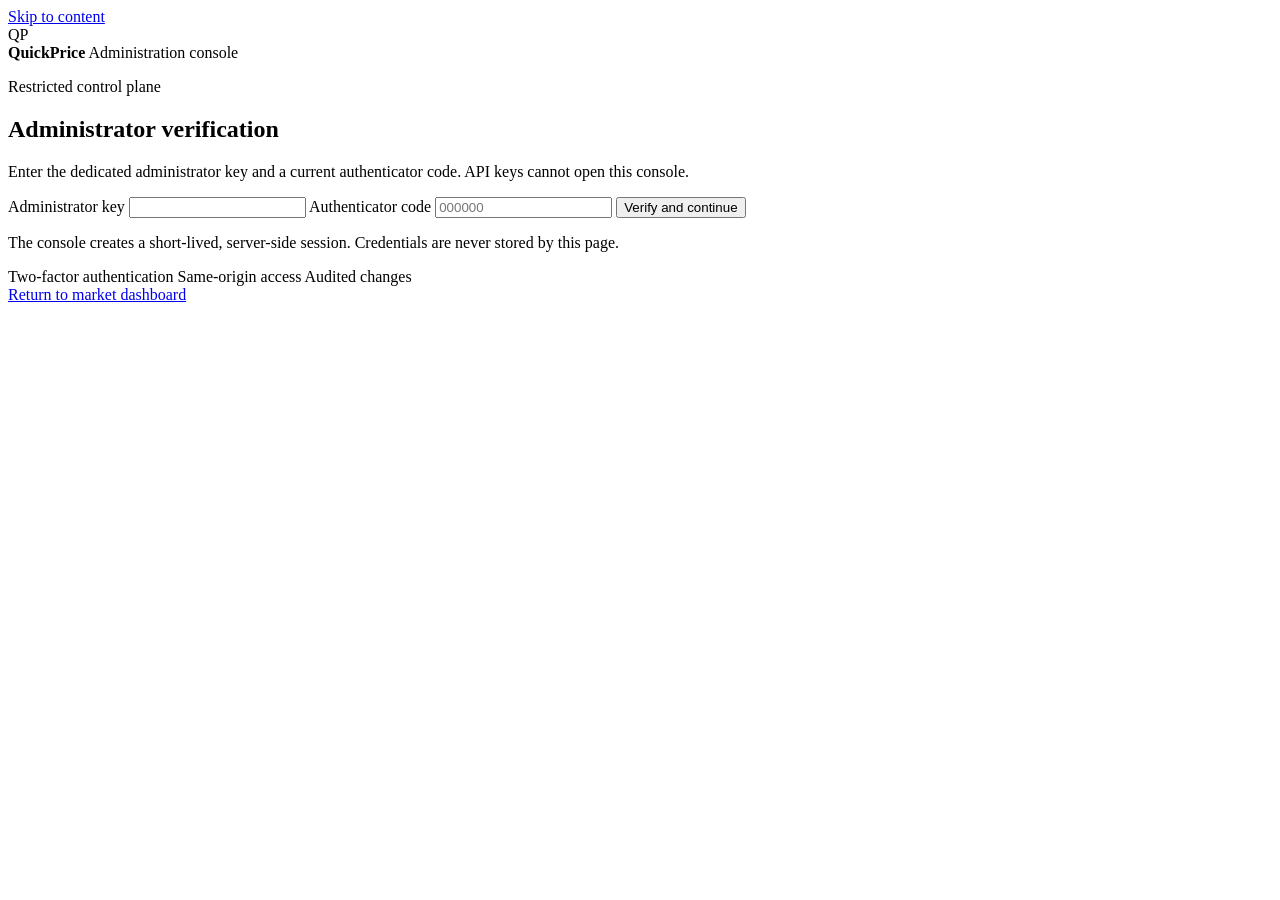
==== src/quickprice/admin/index.html @ 95a0256d "feat: add hardened administration console" ====
<!doctype html>
<html lang="en">
<head>
  <meta charset="utf-8">
  <meta name="viewport" content="width=device-width, initial-scale=1">
  <meta name="color-scheme" content="light dark">
  <meta name="description" content="QuickPrice secure administration console">
  <title>QuickPrice Administration</title>
  <link rel="stylesheet" href="/admin/assets/admin.css">
  <script src="/admin/assets/admin.js" defer></script>
</head>
<body>
  <a class="skip-link" href="#main-content">Skip to content</a>

  <main id="login-view" class="login-shell">
    <section class="login-card" aria-labelledby="login-title">
      <div class="login-brand">
        <span class="brand-mark" aria-hidden="true">QP</span>
        <div>
          <strong>QuickPrice</strong>
          <span>Administration console</span>
        </div>
      </div>
      <div class="security-emblem" aria-hidden="true">
        <span></span>
      </div>
      <p class="eyebrow">Restricted control plane</p>
      <h1 id="login-title">Administrator verification</h1>
      <p class="login-intro">Enter the dedicated administrator key and a current authenticator code. API keys cannot open this console.</p>

      <form id="login-form" class="login-form" method="post" action="/admin" autocomplete="off">
        <label>
          <span>Administrator key</span>
          <input id="admin-key" type="password" autocomplete="off" spellcheck="false" required>
        </label>
        <label>
          <span>Authenticator code</span>
          <input id="totp" type="text" inputmode="numeric" autocomplete="one-time-code" pattern="[0-9]{6}" maxlength="6" placeholder="000000" required>
        </label>
        <button id="login-submit" class="button button-primary button-wide" type="submit">Verify and continue</button>
      </form>
      <p id="login-notice" class="notice" role="status" aria-live="polite">The console creates a short-lived, server-side session. Credentials are never stored by this page.</p>
      <div class="security-notes" aria-label="Session security">
        <span>Two-factor authentication</span>
        <span>Same-origin access</span>
        <span>Audited changes</span>
      </div>
      <a class="back-link" href="/dashboard">Return to market dashboard</a>
    </section>
  </main>

  <div id="console-view" class="console-shell" hidden>
    <header class="app-header">
      <div class="brand" aria-label="QuickPrice Administration">
        <span class="brand-mark" aria-hidden="true">QP</span>
        <div>
          <strong>QuickPrice</strong>
          <small>Administration</small>
        </div>
      </div>
      <div class="header-context">
        <span class="environment-badge">Private control plane</span>
        <span id="session-expiry" class="session-expiry">Session active</span>
        <button id="theme-toggle" class="button button-quiet" type="button">Dark mode</button>
        <button id="logout-button" class="button button-secondary" type="button">Sign out</button>
      </div>
    </header>

    <div class="workspace">
      <aside class="sidebar" aria-label="Administration sections">
        <p class="sidebar-label">Management</p>
        <nav class="admin-tabs" role="tablist" aria-orientation="vertical">
          <button id="api-keys-tab" class="admin-tab is-active" type="button" role="tab" data-panel="api-keys" aria-selected="true" aria-controls="api-keys-panel">
            <span class="tab-icon" aria-hidden="true">AK</span><span>API keys</span>
          </button>
          <button id="provider-keys-tab" class="admin-tab" type="button" role="tab" data-panel="provider-keys" aria-selected="false" aria-controls="provider-keys-panel" tabindex="-1">
            <span class="tab-icon" aria-hidden="true">PK</span><span>Provider keys</span>
          </button>
          <button id="instruments-tab" class="admin-tab" type="button" role="tab" data-panel="instruments" aria-selected="false" aria-controls="instruments-panel" tabindex="-1">
            <span class="tab-icon" aria-hidden="true">IN</span><span>Instruments</span>
          </button>
          <button id="configuration-tab" class="admin-tab" type="button" role="tab" data-panel="configuration" aria-selected="false" aria-controls="configuration-panel" tabindex="-1">
            <span class="tab-icon" aria-hidden="true">CF</span><span>Configuration</span>
          </button>
          <button id="provider-statistics-tab" class="admin-tab" type="button" role="tab" data-panel="provider-statistics" aria-selected="false" aria-controls="provider-statistics-panel" tabindex="-1">
            <span class="tab-icon" aria-hidden="true">ST</span><span>Provider statistics</span>
          </button>
        </nav>
        <div class="sidebar-footer">
          <span class="status-dot" aria-hidden="true"></span>
          <div><strong>Authenticated</strong><small>Changes are audited</small></div>
        </div>
      </aside>

      <main id="main-content" class="admin-main">
        <div id="global-notice" class="toast" role="status" aria-live="polite" hidden></div>

        <section id="api-keys-panel" class="admin-panel" role="tabpanel" aria-labelledby="api-keys-tab">
          <div class="page-heading">
            <div>
              <p class="eyebrow">Client access</p>
              <h1>API keys</h1>
              <p>Issue, expire, and revoke credentials used by Excel and API clients.</p>
            </div>
            <div class="heading-actions">
              <button id="import-api-keys" class="button button-secondary" type="button">Import keys</button>
              <button id="create-api-key" class="button button-primary" type="button">Create API key</button>
            </div>
          </div>
          <div class="summary-strip" aria-label="API key summary">
            <article><span>Active</span><strong id="key-active-count">0</strong></article>
            <article><span>Expiring soon</span><strong id="key-expiring-count">0</strong></article>
            <article><span>Expired or revoked</span><strong id="key-inactive-count">0</strong></article>
          </div>
          <section class="data-card" aria-label="Managed API keys">
            <div class="card-toolbar">
              <label class="search-field"><span>Search</span><input id="api-key-search" type="search" placeholder="Name, identifier, or key hint"></label>
              <button id="refresh-api-keys" class="button button-quiet" type="button">Refresh</button>
            </div>
            <div class="table-scroll">
              <table>
                <thead><tr><th scope="col">Name</th><th scope="col">Key hint</th><th scope="col">Created</th><th scope="col">Expires</th><th scope="col">Status</th><th scope="col"><span class="sr-only">Actions</span></th></tr></thead>
                <tbody id="api-keys-body"></tbody>
              </table>
            </div>
            <div id="api-keys-empty" class="empty-state" hidden>No API keys match the current view.</div>
          </section>
        </section>

        <section id="provider-keys-panel" class="admin-panel" role="tabpanel" aria-labelledby="provider-keys-tab" hidden>
          <div class="page-heading">
            <div>
              <p class="eyebrow">Secret inventory</p>
              <h1>Provider keys</h1>
              <p>Replace provider credentials without exposing their stored values.</p>
            </div>
            <button id="refresh-provider-keys" class="button button-quiet" type="button">Refresh status</button>
          </div>
          <aside class="security-banner">
            <strong>Write-only secret handling</strong>
            <p>Existing values are never returned to the browser. A replacement becomes effective after the indicated restart or reload.</p>
          </aside>
          <section class="data-card" aria-label="Provider key status">
            <div class="table-scroll">
              <table>
                <thead><tr><th scope="col">Provider</th><th scope="col">Credential</th><th scope="col">Status</th><th scope="col">Replacement value</th><th scope="col"><span class="sr-only">Actions</span></th></tr></thead>
                <tbody id="provider-keys-body"></tbody>
              </table>
            </div>
            <div id="provider-keys-empty" class="empty-state" hidden>No managed provider credentials are available.</div>
          </section>
        </section>

        <section id="instruments-panel" class="admin-panel" role="tabpanel" aria-labelledby="instruments-tab" hidden>
          <div class="page-heading">
            <div>
              <p class="eyebrow">Market coverage</p>
              <h1>Instruments</h1>
              <p>Enable or disable instruments installed by trusted provider plugins.</p>
            </div>
            <div class="heading-actions">
              <button id="refresh-instruments" class="button button-quiet" type="button">Refresh</button>
              <button id="save-instruments" class="button button-primary" type="button" disabled>Save changes</button>
            </div>
          </div>
          <aside class="info-banner">
            <strong>Trusted definitions only</strong>
            <p>This console cannot install arbitrary code or create unreviewed provider routes. Add new instrument definitions through a signed or locally reviewed plugin, then enable them here.</p>
          </aside>
          <section class="data-card" aria-label="Installed instruments">
            <div class="card-toolbar">
              <label class="search-field"><span>Search</span><input id="instrument-search" type="search" placeholder="Symbol, name, class, or provider"></label>
              <label><span>State</span><select id="instrument-filter"><option value="">All instruments</option><option value="enabled">Enabled</option><option value="disabled">Disabled</option></select></label>
            </div>
            <div class="table-scroll">
              <table>
                <thead><tr><th scope="col">Instrument</th><th scope="col">Classification</th><th scope="col">Provider route</th><th scope="col">State</th></tr></thead>
                <tbody id="instruments-body"></tbody>
              </table>
            </div>
            <div id="instruments-empty" class="empty-state" hidden>No instruments match the current view.</div>
          </section>
        </section>

        <section id="configuration-panel" class="admin-panel" role="tabpanel" aria-labelledby="configuration-tab" hidden>
          <div class="page-heading">
            <div>
              <p class="eyebrow">Runtime policy</p>
              <h1>Configuration</h1>
              <p>Edit validated QuickPrice settings. Security-critical settings remain outside web administration.</p>
            </div>
            <div class="heading-actions">
              <button id="reset-configuration" class="button button-secondary" type="button" disabled>Discard changes</button>
              <button id="save-configuration" class="button button-primary" type="button" disabled>Save configuration</button>
            </div>
          </div>
          <aside id="restart-banner" class="warning-banner" hidden>
            <strong>Restart required</strong>
            <p>Saved values differ from the running process. Restart QuickPrice through the host's normal service manager when convenient.</p>
          </aside>
          <form id="configuration-form" class="settings-grid" method="post" action="/admin" autocomplete="off"></form>
          <div id="configuration-empty" class="empty-state" hidden>No web-editable settings are exposed by this server.</div>
        </section>

        <section id="provider-statistics-panel" class="admin-panel" role="tabpanel" aria-labelledby="provider-statistics-tab" hidden>
          <div class="page-heading">
            <div>
              <p class="eyebrow">Operational intelligence</p>
              <h1>Provider statistics</h1>
              <p>Operation results, recent response time, stream health, fallback behavior, and locally accounted quota usage.</p>
            </div>
            <div class="heading-actions">
              <span id="statistics-updated" class="updated-label">Not loaded</span>
              <button id="refresh-statistics" class="button button-primary" type="button">Refresh</button>
            </div>
          </div>
          <div class="stats-grid" aria-label="Provider summary">
            <article><span>Requests</span><strong id="stats-requests">0</strong><small>Observed operations</small></article>
            <article><span>Operation success</span><strong id="stats-success-rate">-</strong><small>Across provider operations</small></article>
            <article><span>Slowest P95</span><strong id="stats-p95">-</strong><small>Recent provider samples</small></article>
            <article><span>Fallbacks</span><strong id="stats-fallbacks">0</strong><small>Alternate routes used</small></article>
          </div>
          <section class="data-card" aria-label="Provider performance">
            <div class="table-scroll">
              <table>
                <thead><tr><th scope="col">Provider</th><th scope="col">Operation result</th><th scope="col">Operations</th><th scope="col">P50 / P95</th><th scope="col">Local quota</th><th scope="col">Fallbacks</th><th scope="col">Circuit</th><th scope="col">Last outcome</th></tr></thead>
                <tbody id="provider-statistics-body"></tbody>
              </table>
            </div>
            <div id="provider-statistics-empty" class="empty-state" hidden>No provider telemetry has been observed since startup.</div>
          </section>
          <section class="audit-card" aria-labelledby="audit-title">
            <div class="card-toolbar"><div><p class="eyebrow">Security record</p><h2 id="audit-title">Recent administration events</h2></div><button id="refresh-audit" class="button button-quiet" type="button">Refresh</button></div>
            <ol id="audit-events" class="audit-list"></ol>
            <div id="audit-empty" class="empty-state" hidden>No administration events are available.</div>
          </section>
        </section>
      </main>
    </div>
  </div>

  <dialog id="create-key-dialog" aria-labelledby="create-key-title">
    <form id="create-key-form" class="dialog-card" method="post" action="/admin" autocomplete="off">
      <div class="dialog-heading"><div><p class="eyebrow">New client credential</p><h2 id="create-key-title">Create API key</h2></div><button class="dialog-close" type="button" data-close-dialog="create-key-dialog" aria-label="Close">&times;</button></div>
      <label><span>Name</span><input id="new-key-name" type="text" maxlength="100" autocomplete="off" placeholder="Excel workstation" required></label>
      <label><span>Expiration <small>optional</small></span><input id="new-key-expiry" type="datetime-local"></label>
      <p class="field-help">The complete key is displayed once after creation. QuickPrice stores only its cryptographic hash.</p>
      <div class="dialog-actions"><button class="button button-secondary" type="button" data-close-dialog="create-key-dialog">Cancel</button><button class="button button-primary" type="submit">Create key</button></div>
    </form>
  </dialog>

  <dialog id="import-keys-dialog" aria-labelledby="import-keys-title">
    <form id="import-keys-form" class="dialog-card dialog-wide" method="post" action="/admin" autocomplete="off">
      <div class="dialog-heading"><div><p class="eyebrow">Controlled migration</p><h2 id="import-keys-title">Import API keys</h2></div><button class="dialog-close" type="button" data-close-dialog="import-keys-dialog" aria-label="Close">&times;</button></div>
      <label><span>JSON key records</span><textarea id="import-keys-json" rows="10" autocomplete="off" spellcheck="false" placeholder='[{"name":"Excel workstation","api_key":"qp_...","expires_at":"2027-01-01T00:00:00Z"}]' required></textarea></label>
      <p class="field-help">Each record requires <code>name</code> and <code>api_key</code>. <code>expires_at</code> may be omitted or set to <code>null</code>. Plaintext exists only for this request.</p>
      <div class="dialog-actions"><button class="button button-secondary" type="button" data-close-dialog="import-keys-dialog">Cancel</button><button class="button button-primary" type="submit">Import keys</button></div>
    </form>
  </dialog>

  <dialog id="reveal-key-dialog" aria-labelledby="reveal-key-title">
    <div class="dialog-card">
      <div class="dialog-heading"><div><p class="eyebrow">One-time disclosure</p><h2 id="reveal-key-title">Save this API key now</h2></div></div>
      <p>The full value cannot be recovered after this dialog closes.</p>
      <div class="secret-reveal"><code id="revealed-api-key"></code><button id="copy-api-key" class="button button-secondary" type="button">Copy</button></div>
      <p id="copy-key-status" class="field-help" role="status" aria-live="polite"></p>
      <div class="dialog-actions"><button id="close-reveal-key" class="button button-primary" type="button">I have saved the key</button></div>
    </div>
  </dialog>

  <dialog id="confirm-dialog" aria-labelledby="confirm-title">
    <div class="dialog-card">
      <div class="dialog-heading"><div><p class="eyebrow">Confirmation required</p><h2 id="confirm-title">Confirm change</h2></div></div>
      <p id="confirm-message"></p>
      <div class="dialog-actions"><button id="confirm-cancel" class="button button-secondary" type="button">Cancel</button><button id="confirm-accept" class="button button-danger" type="button">Confirm</button></div>
    </div>
  </dialog>
</body>
</html>
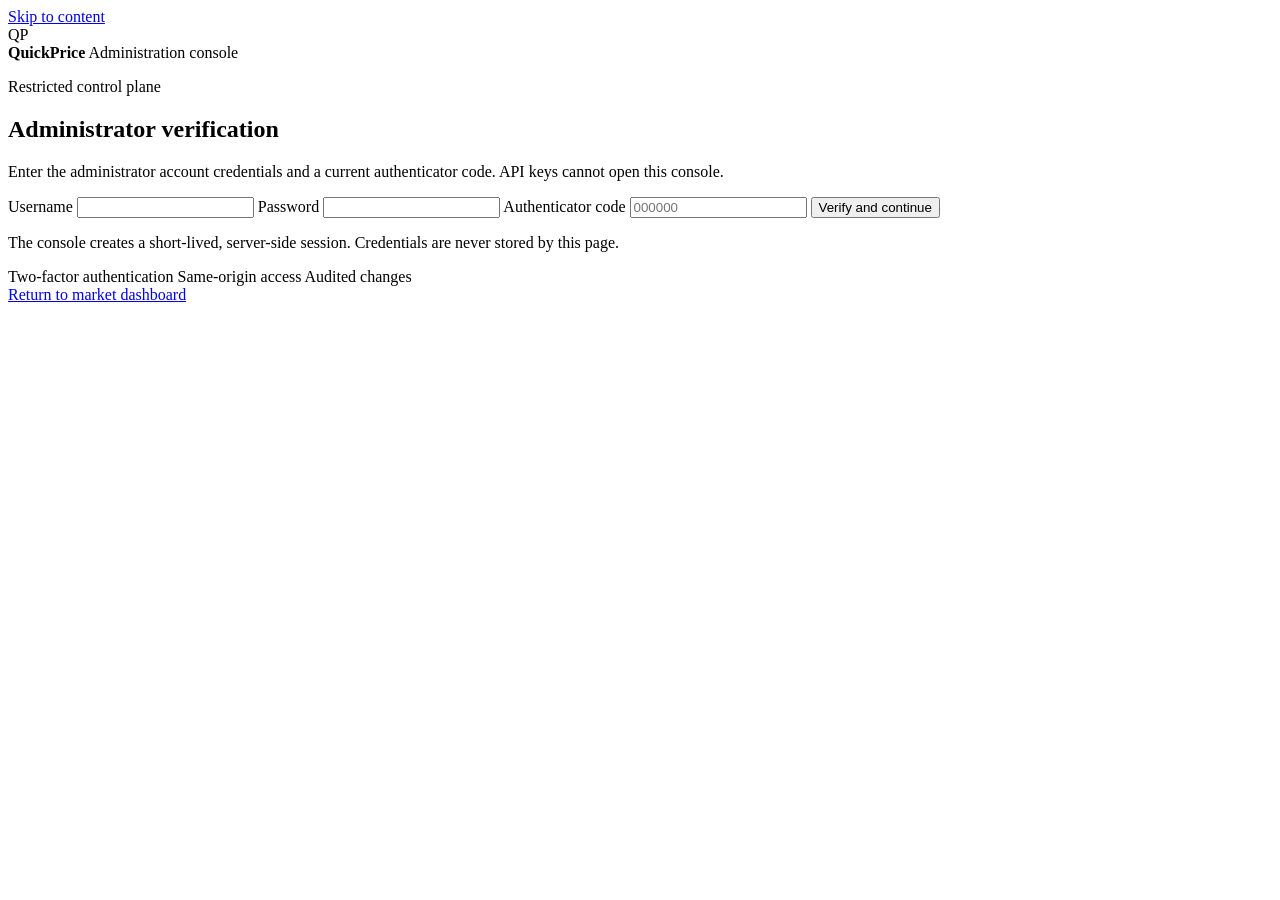
==== commit 3ea8c02b: "feat: require username password and TOTP for admin" ====
--- a/src/quickprice/admin/index.html
+++ b/src/quickprice/admin/index.html
@@ -26,12 +26,16 @@
       </div>
       <p class="eyebrow">Restricted control plane</p>
       <h1 id="login-title">Administrator verification</h1>
-      <p class="login-intro">Enter the dedicated administrator key and a current authenticator code. API keys cannot open this console.</p>
+      <p class="login-intro">Enter the administrator account credentials and a current authenticator code. API keys cannot open this console.</p>
 
       <form id="login-form" class="login-form" method="post" action="/admin" autocomplete="off">
         <label>
-          <span>Administrator key</span>
-          <input id="admin-key" type="password" autocomplete="off" spellcheck="false" required>
+          <span>Username</span>
+          <input id="admin-username" type="text" autocomplete="username" pattern="[A-Za-z0-9._-]+" maxlength="64" spellcheck="false" required>
+        </label>
+        <label>
+          <span>Password</span>
+          <input id="admin-password" type="password" autocomplete="current-password" minlength="8" maxlength="256" required>
         </label>
         <label>
           <span>Authenticator code</span>
@@ -49,6 +53,46 @@
     </section>
   </main>
 
+  <main id="credential-change-view" class="login-shell" hidden>
+    <section class="login-card credential-change-card" aria-labelledby="credential-change-title">
+      <div class="login-brand">
+        <span class="brand-mark" aria-hidden="true">QP</span>
+        <div>
+          <strong>QuickPrice</strong>
+          <span>Administration console</span>
+        </div>
+      </div>
+      <aside class="warning-banner bootstrap-warning" aria-labelledby="credential-change-title">
+        <strong>Bootstrap credentials must be replaced</strong>
+        <p>This first sign-in used the initial administrator account. Choose a private username and password before opening the control plane.</p>
+      </aside>
+      <h1 id="credential-change-title">Secure the administrator account</h1>
+      <p class="login-intro">The current authenticator enrollment remains active. This step changes only the username and password.</p>
+      <form id="bootstrap-account-form" class="login-form" method="post" action="/admin" autocomplete="off">
+        <label>
+          <span>New username</span>
+          <input id="bootstrap-username" type="text" autocomplete="username" pattern="[A-Za-z0-9._-]+" maxlength="64" spellcheck="false" required>
+        </label>
+        <label>
+          <span>Current password</span>
+          <input id="bootstrap-current-password" type="password" autocomplete="current-password" minlength="8" maxlength="256" required>
+        </label>
+        <label>
+          <span>New password</span>
+          <input id="bootstrap-new-password" type="password" autocomplete="new-password" minlength="8" maxlength="256" aria-describedby="bootstrap-password-help" required>
+          <small id="bootstrap-password-help" class="field-help">Use 8 to 256 characters and choose a value different from the current password. No other composition rule is enforced.</small>
+        </label>
+        <label>
+          <span>Confirm new password</span>
+          <input id="bootstrap-confirm-password" type="password" autocomplete="new-password" minlength="8" maxlength="256" required>
+        </label>
+        <button id="bootstrap-account-submit" class="button button-primary button-wide" type="submit">Replace bootstrap credentials</button>
+      </form>
+      <p id="bootstrap-account-notice" class="notice" role="status" aria-live="polite">Other administration functions remain locked until this change is complete.</p>
+      <button id="bootstrap-logout-button" class="button button-quiet button-wide bootstrap-signout" type="button">Sign out</button>
+    </section>
+  </main>
+
   <div id="console-view" class="console-shell" hidden>
     <header class="app-header">
       <div class="brand" aria-label="QuickPrice Administration">
@@ -60,6 +104,7 @@
       </div>
       <div class="header-context">
         <span class="environment-badge">Private control plane</span>
+        <span id="account-identity" class="account-identity">Administrator</span>
         <span id="session-expiry" class="session-expiry">Session active</span>
         <button id="theme-toggle" class="button button-quiet" type="button">Dark mode</button>
         <button id="logout-button" class="button button-secondary" type="button">Sign out</button>
@@ -70,6 +115,9 @@
       <aside class="sidebar" aria-label="Administration sections">
         <p class="sidebar-label">Management</p>
         <nav class="admin-tabs" role="tablist" aria-orientation="vertical">
+          <button id="account-tab" class="admin-tab" type="button" role="tab" data-panel="account" aria-selected="false" aria-controls="account-panel" tabindex="-1">
+            <span class="tab-icon" aria-hidden="true">AC</span><span>Account</span>
+          </button>
           <button id="api-keys-tab" class="admin-tab is-active" type="button" role="tab" data-panel="api-keys" aria-selected="true" aria-controls="api-keys-panel">
             <span class="tab-icon" aria-hidden="true">AK</span><span>API keys</span>
           </button>
@@ -94,6 +142,49 @@
 
       <main id="main-content" class="admin-main">
         <div id="global-notice" class="toast" role="status" aria-live="polite" hidden></div>
+
+        <section id="account-panel" class="admin-panel" role="tabpanel" aria-labelledby="account-tab" hidden>
+          <div class="page-heading">
+            <div>
+              <p class="eyebrow">Administrator identity</p>
+              <h1>Account</h1>
+              <p>Change the single administrator username and password without replacing the current authenticator enrollment.</p>
+            </div>
+          </div>
+          <aside id="account-password-warning" class="warning-banner" hidden>
+            <strong>Password change required</strong>
+            <p>The bootstrap credentials must be replaced before other administration functions are available.</p>
+          </aside>
+          <form id="account-form" class="settings-group account-form" method="post" action="/admin" autocomplete="off">
+            <div class="account-summary">
+              <span>Signed in account</span>
+              <strong id="account-username">-</strong>
+            </div>
+            <div class="setting-fields">
+              <label class="setting-field">
+                <span>New username</span>
+                <input id="account-new-username" type="text" autocomplete="username" pattern="[A-Za-z0-9._-]+" maxlength="64" spellcheck="false" required>
+              </label>
+              <label class="setting-field">
+                <span>Current password</span>
+                <input id="account-current-password" type="password" autocomplete="current-password" minlength="8" maxlength="256" required>
+              </label>
+              <label class="setting-field">
+                <span>New password</span>
+                <input id="account-new-password" type="password" autocomplete="new-password" minlength="8" maxlength="256" aria-describedby="account-password-help" required>
+                <small id="account-password-help" class="field-help">Use 8 to 256 characters and choose a value different from the current password. No other composition rule is enforced.</small>
+              </label>
+              <label class="setting-field">
+                <span>Confirm new password</span>
+                <input id="account-confirm-password" type="password" autocomplete="new-password" minlength="8" maxlength="256" required>
+              </label>
+            </div>
+            <div class="account-actions">
+              <p id="account-notice" class="field-help" role="status" aria-live="polite">Changing the password invalidates other administrator sessions.</p>
+              <button id="account-submit" class="button button-primary" type="submit">Update account</button>
+            </div>
+          </form>
+        </section>
 
         <section id="api-keys-panel" class="admin-panel" role="tabpanel" aria-labelledby="api-keys-tab">
           <div class="page-heading">
@@ -154,27 +245,44 @@
         <section id="instruments-panel" class="admin-panel" role="tabpanel" aria-labelledby="instruments-tab" hidden>
           <div class="page-heading">
             <div>
-              <p class="eyebrow">Market coverage</p>
+              <p class="eyebrow">Managed market catalog</p>
               <h1>Instruments</h1>
-              <p>Enable or disable instruments installed by trusted provider plugins.</p>
+              <p>Stage data-driven instruments, validate provider routes, and activate a complete generation without restarting QuickPrice.</p>
             </div>
             <div class="heading-actions">
+              <button id="import-instrument-catalog" class="button button-secondary" type="button">Import JSON</button>
+              <button id="export-instrument-catalog" class="button button-secondary" type="button">Export</button>
+              <button id="create-instrument" class="button button-primary" type="button">Add instrument</button>
               <button id="refresh-instruments" class="button button-quiet" type="button">Refresh</button>
-              <button id="save-instruments" class="button button-primary" type="button" disabled>Save changes</button>
             </div>
           </div>
           <aside class="info-banner">
             <strong>Trusted definitions only</strong>
-            <p>This console cannot install arbitrary code or create unreviewed provider routes. Add new instrument definitions through a signed or locally reviewed plugin, then enable them here.</p>
+            <p>Only built-in providers and their fixed upstream hosts are available. Catalogs cannot contain URLs, request headers, credentials, module paths, Python, or executable formulas.</p>
           </aside>
+          <div class="catalog-status" aria-label="Catalog revisions">
+            <article><span>Active revision</span><code id="catalog-active-revision">-</code></article>
+            <article><span>Staged revision</span><code id="catalog-staged-revision">No draft</code></article>
+            <article><span>Last known good</span><code id="catalog-last-good-revision">-</code></article>
+            <article><span>Activation</span><strong id="catalog-job-status" role="status" aria-live="polite" aria-atomic="true">Idle</strong></article>
+          </div>
+          <div class="catalog-actions" aria-label="Catalog activation actions">
+            <button id="validate-instrument-catalog" class="button button-secondary" type="button" disabled>Validate staged catalog</button>
+            <button id="activate-instrument-catalog" class="button button-primary" type="button" disabled>Warm and activate</button>
+            <button id="rollback-instrument-catalog" class="button button-danger" type="button" disabled>Roll back</button>
+          </div>
+          <section id="catalog-diagnostics" class="catalog-diagnostics" aria-live="polite" hidden>
+            <div class="dialog-heading"><div><p class="eyebrow">Validation result</p><h2 id="catalog-diagnostics-title">Catalog diagnostics</h2></div><button id="close-catalog-diagnostics" class="dialog-close" type="button" aria-label="Close diagnostics">&times;</button></div>
+            <ol id="catalog-diagnostics-list"></ol>
+          </section>
           <section class="data-card" aria-label="Installed instruments">
             <div class="card-toolbar">
               <label class="search-field"><span>Search</span><input id="instrument-search" type="search" placeholder="Symbol, name, class, or provider"></label>
-              <label><span>State</span><select id="instrument-filter"><option value="">All instruments</option><option value="enabled">Enabled</option><option value="disabled">Disabled</option></select></label>
+              <label><span>State</span><select id="instrument-filter"><option value="">All instruments</option><option value="enabled">Enabled</option><option value="disabled">Disabled</option><option value="custom">Custom only</option><option value="builtin">Built-in only</option><option value="archived">Archived</option></select></label>
             </div>
             <div class="table-scroll">
               <table>
-                <thead><tr><th scope="col">Instrument</th><th scope="col">Classification</th><th scope="col">Provider route</th><th scope="col">State</th></tr></thead>
+                <thead><tr><th scope="col">Instrument</th><th scope="col">Classification</th><th scope="col">Provider routes</th><th scope="col">Collection policy</th><th scope="col">State</th><th scope="col"><span class="sr-only">Actions</span></th></tr></thead>
                 <tbody id="instruments-body"></tbody>
               </table>
             </div>
@@ -242,8 +350,9 @@
   <dialog id="create-key-dialog" aria-labelledby="create-key-title">
     <form id="create-key-form" class="dialog-card" method="post" action="/admin" autocomplete="off">
       <div class="dialog-heading"><div><p class="eyebrow">New client credential</p><h2 id="create-key-title">Create API key</h2></div><button class="dialog-close" type="button" data-close-dialog="create-key-dialog" aria-label="Close">&times;</button></div>
-      <label><span>Name</span><input id="new-key-name" type="text" maxlength="100" autocomplete="off" placeholder="Excel workstation" required></label>
-      <label><span>Expiration <small>optional</small></span><input id="new-key-expiry" type="datetime-local"></label>
+      <label><span>Name</span><input id="new-key-name" type="text" maxlength="80" autocomplete="off" placeholder="Excel workstation" required></label>
+      <label><span>Validity</span><select id="new-key-validity"><option value="permanent">Permanent</option><option value="expires">Expires at a specific time</option></select></label>
+      <label id="new-key-expiry-field" hidden><span>Expiration</span><input id="new-key-expiry" type="datetime-local" disabled></label>
       <p class="field-help">The complete key is displayed once after creation. QuickPrice stores only its cryptographic hash.</p>
       <div class="dialog-actions"><button class="button button-secondary" type="button" data-close-dialog="create-key-dialog">Cancel</button><button class="button button-primary" type="submit">Create key</button></div>
     </form>
@@ -253,7 +362,7 @@
     <form id="import-keys-form" class="dialog-card dialog-wide" method="post" action="/admin" autocomplete="off">
       <div class="dialog-heading"><div><p class="eyebrow">Controlled migration</p><h2 id="import-keys-title">Import API keys</h2></div><button class="dialog-close" type="button" data-close-dialog="import-keys-dialog" aria-label="Close">&times;</button></div>
       <label><span>JSON key records</span><textarea id="import-keys-json" rows="10" autocomplete="off" spellcheck="false" placeholder='[{"name":"Excel workstation","api_key":"qp_...","expires_at":"2027-01-01T00:00:00Z"}]' required></textarea></label>
-      <p class="field-help">Each record requires <code>name</code> and <code>api_key</code>. <code>expires_at</code> may be omitted or set to <code>null</code>. Plaintext exists only for this request.</p>
+      <p class="field-help">Each record requires <code>name</code> and <code>api_key</code>. Omit <code>expires_at</code> or set it to <code>null</code> for a permanent key. Plaintext exists only for this request.</p>
       <div class="dialog-actions"><button class="button button-secondary" type="button" data-close-dialog="import-keys-dialog">Cancel</button><button class="button button-primary" type="submit">Import keys</button></div>
     </form>
   </dialog>
@@ -268,6 +377,102 @@
     </div>
   </dialog>
 
+  <dialog id="instrument-dialog" class="catalog-dialog" aria-labelledby="instrument-dialog-title">
+    <form id="instrument-form" class="dialog-card catalog-form" method="post" action="/admin" autocomplete="off">
+      <div class="dialog-heading">
+        <div><p class="eyebrow">Staged definition</p><h2 id="instrument-dialog-title">Add instrument</h2></div>
+        <button class="dialog-close" type="button" data-close-dialog="instrument-dialog" aria-label="Close">&times;</button>
+      </div>
+      <p class="field-help">Definitions are data only. Validation rejects uninstalled providers, unsafe vendor identifiers, incompatible capabilities, and incomplete income policies.</p>
+
+      <fieldset class="form-section">
+        <legend>Identity and classification</legend>
+        <div class="setting-fields">
+          <label class="setting-field"><span>Stable ID</span><input id="instrument-id" type="text" placeholder="Assigned by QuickPrice" readonly></label>
+          <label class="setting-field"><span>Symbol</span><input id="instrument-symbol" type="text" pattern="[A-Z0-9._-]+:[A-Z0-9._-]+" maxlength="129" placeholder="SOL:USD" required></label>
+          <label class="setting-field"><span>Base asset</span><input id="instrument-base" type="text" pattern="[A-Z0-9._-]+" maxlength="64" placeholder="SOL" required></label>
+          <label class="setting-field"><span>Quote asset</span><input id="instrument-quote" type="text" pattern="[A-Z0-9._-]+" maxlength="64" placeholder="USD" required></label>
+          <label class="setting-field is-wide"><span>Name</span><input id="instrument-name" type="text" maxlength="160" placeholder="Solana / United States Dollar" required></label>
+          <label class="setting-field is-wide"><span>Description</span><textarea id="instrument-description" rows="2" maxlength="1000" required></textarea></label>
+          <label class="setting-field"><span>Asset class</span><select id="instrument-asset-class"><option value="crypto">Crypto</option><option value="equity">Equity</option><option value="bond">Bond</option><option value="fx">Foreign exchange</option></select></label>
+          <label class="setting-field"><span>Asset type</span><input id="instrument-asset-type" type="text" pattern="[a-z0-9][a-z0-9._-]*" placeholder="spot_crypto" required></label>
+          <label class="setting-field"><span>Price basis</span><input id="instrument-price-basis" type="text" pattern="[a-z0-9][a-z0-9._-]*" value="market_price" required></label>
+          <label class="setting-field"><span>Change basis</span><input id="instrument-change-basis" type="text" pattern="[a-z0-9][a-z0-9._-]*" value="unadjusted_market_price" required></label>
+          <label class="setting-field is-wide"><span>Aliases <small>comma separated</small></span><input id="instrument-aliases" type="text" placeholder="SOL:USDC"></label>
+        </div>
+      </fieldset>
+
+      <fieldset class="form-section">
+        <legend>Collection policy</legend>
+        <div class="setting-fields">
+          <label class="setting-field"><span>Market calendar</span><select id="instrument-calendar"><option value="always_open">Always open</option><option value="us_equity">US equity</option><option value="fx_24x5">FX 24x5</option></select></label>
+          <label class="setting-field checkbox-field"><input id="instrument-enabled" type="checkbox" checked><span>Enabled after activation</span></label>
+          <label class="setting-field"><span>Quote polling <small>seconds</small></span><input id="instrument-poll" type="number" min="0.25" max="604800" step="0.25" value="5" required></label>
+          <label class="setting-field"><span>Stale threshold <small>seconds</small></span><input id="instrument-stale" type="number" min="1" max="604800" step="1" value="10" required></label>
+          <label class="setting-field checkbox-field"><input id="instrument-history-enabled" type="checkbox" checked><span>Collect history</span></label>
+          <label class="setting-field"><span>History polling <small>seconds, optional</small></span><input id="instrument-history-poll" type="number" min="1" max="86400" step="1"></label>
+          <label class="setting-field"><span>History backfill <small>days, optional</small></span><input id="instrument-history-days" type="number" min="1" max="3650" step="1"></label>
+        </div>
+      </fieldset>
+
+      <fieldset class="form-section">
+        <legend>Provider routing</legend>
+        <div class="provider-route-grid">
+          <label><span>Quote chain</span><input id="route-quote" type="text" placeholder="binance, okx, kraken"></label>
+          <label><span>History chain</span><input id="route-history" type="text" placeholder="binance, kraken"></label>
+          <label><span>Dividend chain</span><input id="route-dividend" type="text" placeholder="alpaca"></label>
+          <label><span>Yield chain</span><input id="route-yield" type="text" placeholder="fred"></label>
+        </div>
+        <label><span>Vendor symbol bindings <small>one provider=symbol per line</small></span><textarea id="instrument-provider-symbols" rows="4" spellcheck="false" placeholder="binance=SOLUSDC&#10;kraken=SOLUSDC"></textarea></label>
+        <div class="route-tools">
+          <button id="recommend-instrument-routes" class="button button-secondary" type="button">Recommend routes</button>
+          <span id="instrument-credit-estimate" class="field-help">Estimated provider credits appear after route selection.</span>
+        </div>
+        <div class="provider-search">
+          <label><span>Provider</span><select id="provider-symbol-provider"></select></label>
+          <label class="search-field"><span>Vendor symbol search</span><input id="provider-symbol-query" type="search" maxlength="128" placeholder="Ticker or vendor symbol"></label>
+          <button id="search-provider-symbol" class="button button-quiet" type="button">Search</button>
+        </div>
+        <ul id="provider-symbol-results" class="search-results" aria-live="polite" aria-atomic="false"></ul>
+      </fieldset>
+
+      <fieldset class="form-section">
+        <legend>Income policy</legend>
+        <div class="setting-fields">
+          <label class="setting-field"><span>Yield strategy</span><select id="instrument-yield-strategy"><option value="">None</option><option value="latest_distribution_annualized">Latest distribution annualized</option><option value="treasury_proxy_minus_expense">Treasury proxy minus expense (select maturity)</option><option value="treasury_3m_proxy_minus_expense">Legacy 3-month Treasury proxy minus expense (DGS3MO only)</option><option value="staking_provider_metric">Staking provider metric</option></select></label>
+          <label class="setting-field"><span>Dividend strategy</span><select id="instrument-dividend-strategy"><option value="">None</option><option value="latest_regular_cash_annualized_x4">Latest regular cash dividend annualized quarterly</option></select></label>
+          <label class="setting-field"><span>Reward accrual</span><select id="instrument-accrual-mode"><option value="">None</option><option value="value_accruing">Value accruing</option><option value="rebasing_balance">Rebasing balance</option><option value="distributed_units">Distributed units</option><option value="claimable_rewards">Claimable rewards</option></select></label>
+          <label class="setting-field"><span>Underlying asset</span><input id="instrument-underlying" type="text" pattern="[A-Z0-9._-]+" maxlength="64"></label>
+          <label class="setting-field"><span>FRED Treasury series</span><select id="instrument-fred-series" aria-describedby="instrument-fred-series-help"><option value="">None</option><option value="DGS1MO">DGS1MO - 1 month</option><option value="DGS3MO">DGS3MO - 3 months</option><option value="DGS6MO">DGS6MO - 6 months</option><option value="DGS1">DGS1 - 1 year</option></select><small id="instrument-fred-series-help" class="field-help">The legacy three-month strategy is fixed to DGS3MO.</small></label>
+          <label class="setting-field"><span>Expense ratio <small>percent</small></span><input id="instrument-expense-ratio" type="number" min="0" max="25" step="0.0001"></label>
+          <label class="setting-field"><span>Ratio fallback <small>days</small></span><input id="instrument-fallback-days" type="number" min="7" max="365" step="1"></label>
+        </div>
+      </fieldset>
+
+      <fieldset class="form-section">
+        <legend>Restricted synthetic recipe</legend>
+        <div class="setting-fields">
+          <label class="setting-field"><span>Operation</span><select id="instrument-synthetic-operation"><option value="">None</option><option value="inverse">Inverse</option><option value="multiply">Multiply</option><option value="divide">Divide</option></select></label>
+          <label class="setting-field"><span>Input symbols <small>comma separated</small></span><input id="instrument-synthetic-inputs" type="text" placeholder="USD:CNH, USD:HKD"></label>
+          <label class="setting-field"><span>Maximum skew <small>seconds</small></span><input id="instrument-synthetic-skew" type="number" min="0" max="1000000" step="0.25" value="2"></label>
+          <label class="setting-field"><span>Input maximum ages <small>comma separated</small></span><input id="instrument-synthetic-ages" type="text" placeholder="120, 1200"></label>
+        </div>
+      </fieldset>
+
+      <div class="dialog-actions"><button class="button button-secondary" type="button" data-close-dialog="instrument-dialog">Cancel</button><button id="save-instrument" class="button button-primary" type="submit">Stage instrument</button></div>
+    </form>
+  </dialog>
+
+  <dialog id="import-instrument-dialog" aria-labelledby="import-instrument-title">
+    <form id="import-instrument-form" class="dialog-card dialog-wide" method="post" action="/admin" autocomplete="off">
+      <div class="dialog-heading"><div><p class="eyebrow">Strict catalog import</p><h2 id="import-instrument-title">Import instrument JSON</h2></div><button class="dialog-close" type="button" data-close-dialog="import-instrument-dialog" aria-label="Close">&times;</button></div>
+      <label><span>Mode</span><select id="import-instrument-mode"><option value="merge">Merge with custom instruments</option><option value="replace_custom">Replace custom instruments</option></select></label>
+      <label><span>Catalog JSON</span><textarea id="import-instrument-json" rows="14" autocomplete="off" spellcheck="false" required></textarea></label>
+      <p class="field-help">Import never changes built-in identity or classification and never accepts provider keys, URLs, headers, or executable content.</p>
+      <div class="dialog-actions"><button class="button button-secondary" type="button" data-close-dialog="import-instrument-dialog">Cancel</button><button class="button button-primary" type="submit">Stage import</button></div>
+    </form>
+  </dialog>
+
   <dialog id="confirm-dialog" aria-labelledby="confirm-title">
     <div class="dialog-card">
       <div class="dialog-heading"><div><p class="eyebrow">Confirmation required</p><h2 id="confirm-title">Confirm change</h2></div></div>
